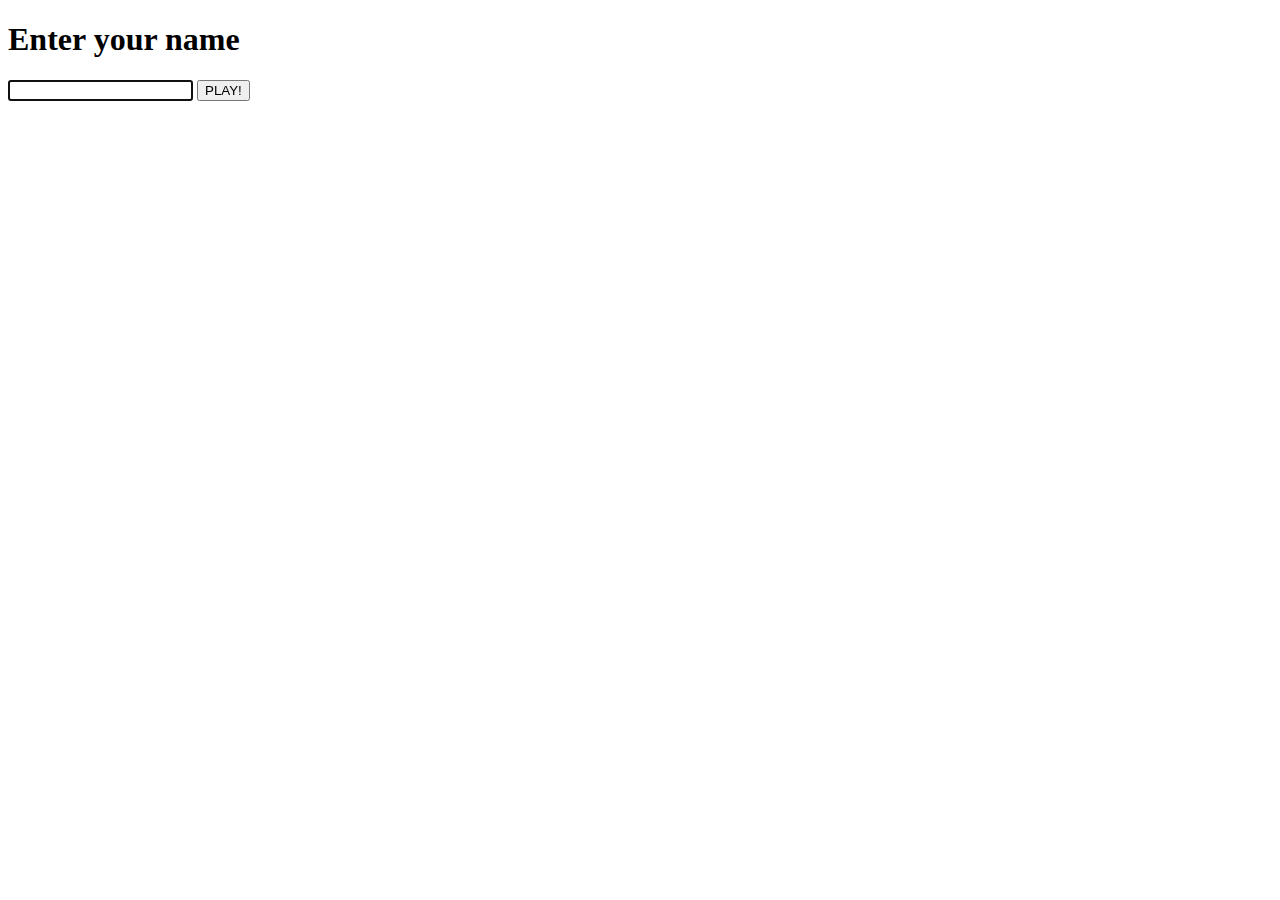
==== TresEnRaya-main/target/classes/static/index.html @ 42fbc5c9 "He cambiado el idioma a Español." ====
<!DOCTYPE html>
<html lang="en">
<head>
<meta charset="utf-8">
<meta http-equiv="X-UA-Compatible" content="IE=edge">
<meta name="viewport" content="width=device-width, initial-scale=1.0">
<title></title>
<link rel="stylesheet" href="/css/bootstrap.min.css">
<link rel="stylesheet" href="/css/style.css">
</head>
<body>


	<div class="container">
		<div class="row">
			<div class="col-sm-3 col-sm-offset-3 scoreBoard">
				<h1>
					<span id="p1Score"></span>
				</h1>
			</div>
			<div class="col-sm-3 scoreBoard">
				<h1 class="text-right">
					<span id="p2Score"></span>
				</h1>
			</div>
		</div>
		<div class="row">
			<div class="col-sm-6 col-sm-offset-3" id="joinForm">
				<h1 class="text-center colorDark">Enter your name</h1>
				<div class="panel panel-danger">
					<div class="panel-body">
						<div class="input-group">
							<input class="form-control input-lg" id="nickname"
								autofocus="autofocus" /><span class="input-group-btn">
								<button class="btn btn-lg btn-danger" id="startBtn">PLAY!</button>
							</span>
						</div>
					</div>
				</div>
			</div>
			<div class="col-sm-6 col-sm-offset-3" id="gameBoard"></div>
		</div>
	</div>

	<script src="/js/Board.js"></script>
	<script src="/js/app.js"></script>

</body>
</html>
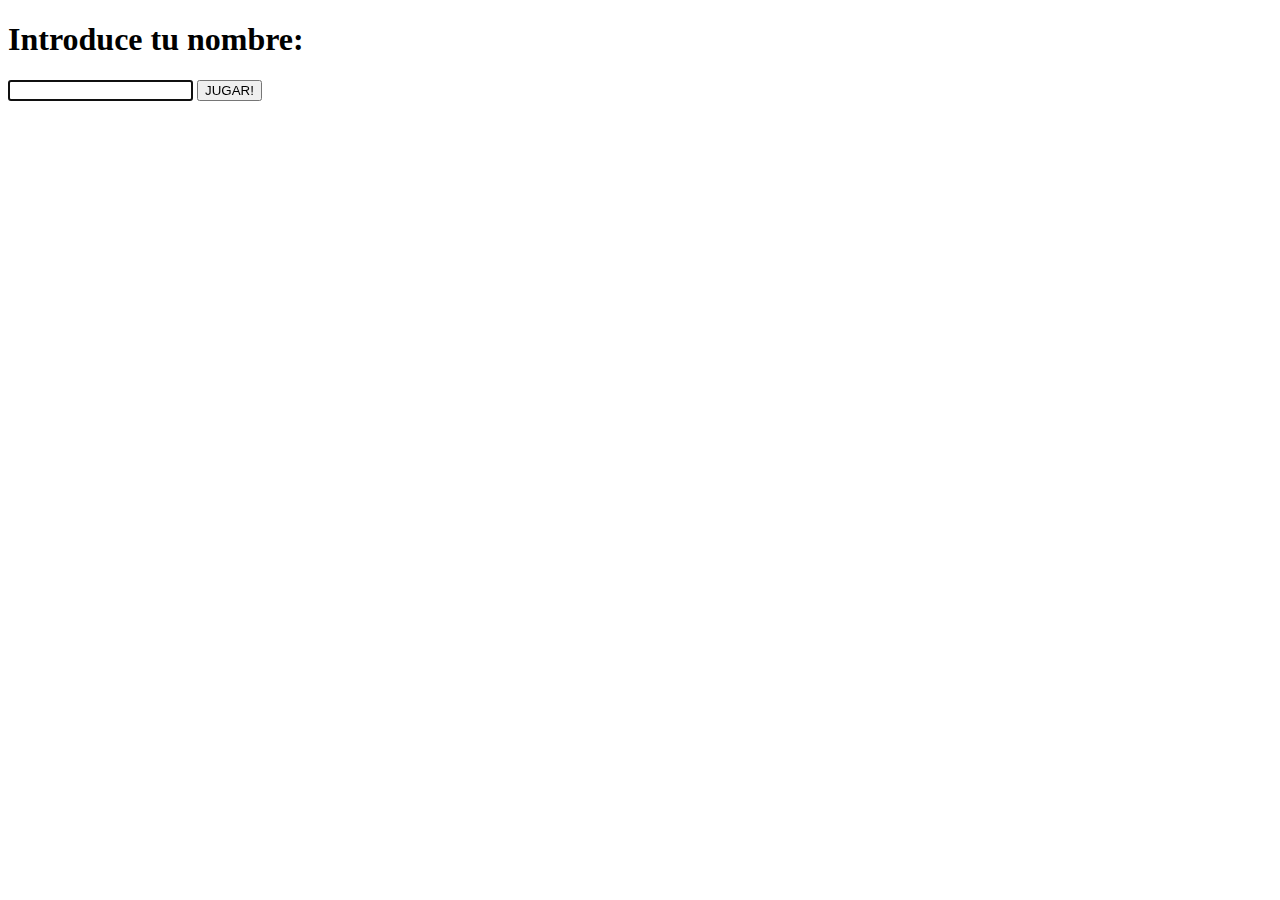
==== commit 1899dac2: "Versión en Español." ====
--- a/TresEnRaya-main/target/classes/static/index.html
+++ b/TresEnRaya-main/target/classes/static/index.html
@@ -26,13 +26,13 @@
 		</div>
 		<div class="row">
 			<div class="col-sm-6 col-sm-offset-3" id="joinForm">
-				<h1 class="text-center colorDark">Enter your name</h1>
+				<h1 class="text-center colorDark">Introduce tu nombre:</h1>
 				<div class="panel panel-danger">
 					<div class="panel-body">
 						<div class="input-group">
 							<input class="form-control input-lg" id="nickname"
 								autofocus="autofocus" /><span class="input-group-btn">
-								<button class="btn btn-lg btn-danger" id="startBtn">PLAY!</button>
+								<button class="btn btn-lg btn-danger" id="startBtn">JUGAR!</button>
 							</span>
 						</div>
 					</div>
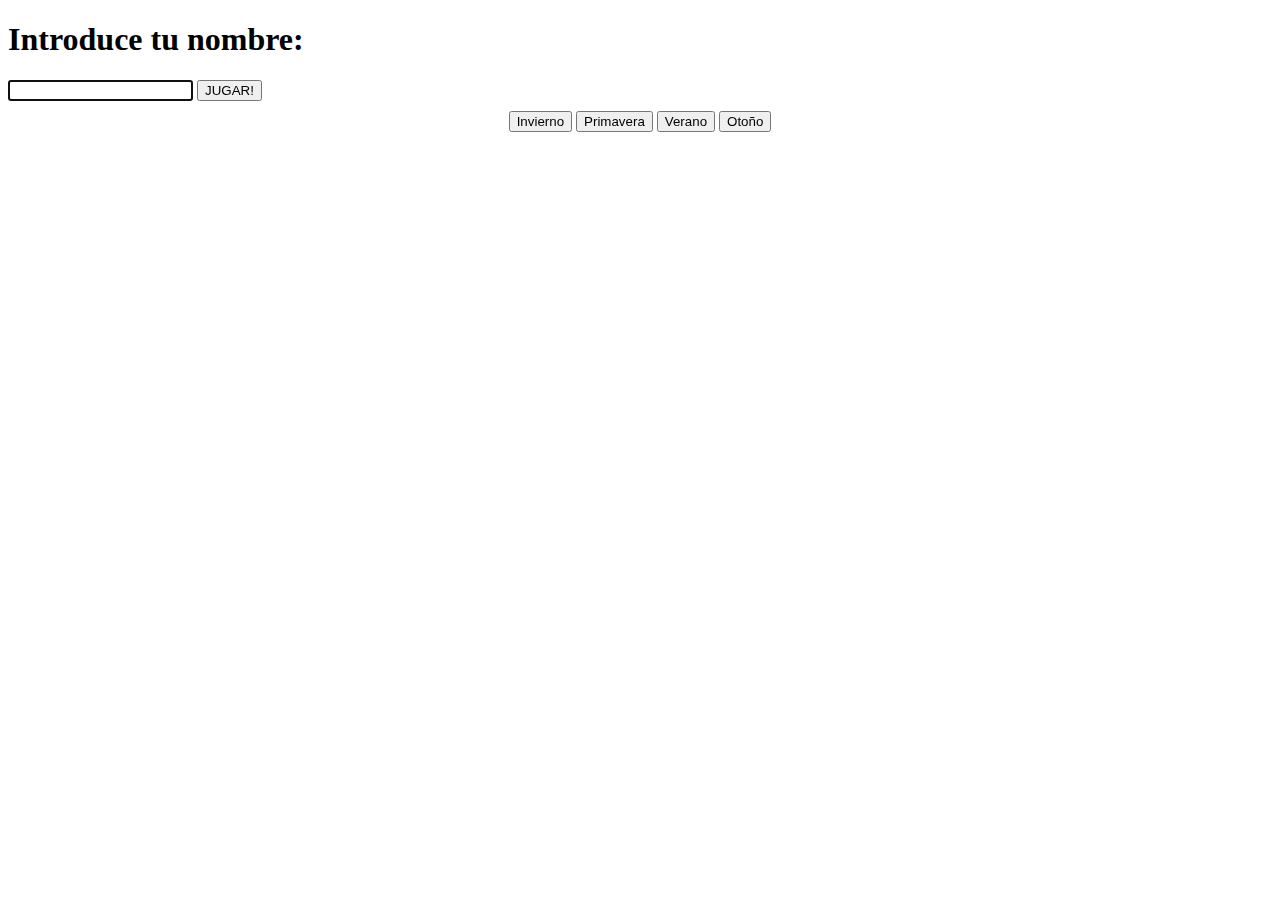
==== commit 9ed43b78: "Con esta actualización he añadido 4 botones para cambiar el fondo de pantalla." ====
--- a/TresEnRaya-main/target/classes/static/index.html
+++ b/TresEnRaya-main/target/classes/static/index.html
@@ -1,13 +1,15 @@
 <!DOCTYPE html>
 <html lang="en">
+
 <head>
-<meta charset="utf-8">
-<meta http-equiv="X-UA-Compatible" content="IE=edge">
-<meta name="viewport" content="width=device-width, initial-scale=1.0">
-<title></title>
-<link rel="stylesheet" href="/css/bootstrap.min.css">
-<link rel="stylesheet" href="/css/style.css">
+	<meta charset="utf-8">
+	<meta http-equiv="X-UA-Compatible" content="IE=edge">
+	<meta name="viewport" content="width=device-width, initial-scale=1.0">
+	<title></title>
+	<link rel="stylesheet" href="/css/bootstrap.min.css">
+	<link rel="stylesheet" href="/css/style.css">
 </head>
+
 <body>
 
 
@@ -30,10 +32,44 @@
 				<div class="panel panel-danger">
 					<div class="panel-body">
 						<div class="input-group">
-							<input class="form-control input-lg" id="nickname"
-								autofocus="autofocus" /><span class="input-group-btn">
+							<input class="form-control input-lg" id="nickname" autofocus="autofocus" /><span
+								class="input-group-btn">
 								<button class="btn btn-lg btn-danger" id="startBtn">JUGAR!</button>
 							</span>
+						</div>
+						<div style="text-align: center; margin-top: 10px;">
+							<button class="btn btn-primary rounded-pill px-3" id="winter">Invierno</button>
+							<script>
+								document.getElementById('winter').addEventListener('click', function () {
+									document.body.style.backgroundImage = 'url(/Img/invierno.gif)';
+									document.body.style.backgroundRepeat = 'no-repeat';
+									document.body.style.backgroundSize = 'cover';
+								});
+							</script>
+							<button class="btn btn-primary rounded-pill px-3" id="spring">Primavera</button>
+							<script>
+								document.getElementById('spring').addEventListener('click', function () {
+									document.body.style.backgroundImage = 'url(/Img/primavera.gif)';
+									document.body.style.backgroundRepeat = 'no-repeat';
+									document.body.style.backgroundSize = 'cover';
+								});
+							</script>
+							<button class="btn btn-primary rounded-pill px-3" id="summer">Verano</button>
+							<script>
+								document.getElementById('summer').addEventListener('click', function () {
+									document.body.style.backgroundImage = 'url(/Img/verano.gif)';
+									document.body.style.backgroundRepeat = 'no-repeat';
+									document.body.style.backgroundSize = 'cover';
+								});
+							</script>
+							<button class="btn btn-primary rounded-pill px-3" id="fall">Otoño</button>
+							<script>
+								document.getElementById('fall').addEventListener('click', function () {
+									document.body.style.backgroundImage = 'url(/Img/otoño.gif)';
+									document.body.style.backgroundRepeat = 'no-repeat';
+									document.body.style.backgroundSize = 'cover';
+								});
+							</script>
 						</div>
 					</div>
 				</div>
@@ -46,5 +82,5 @@
 	<script src="/js/app.js"></script>
 
 </body>
-</html>
 
+</html>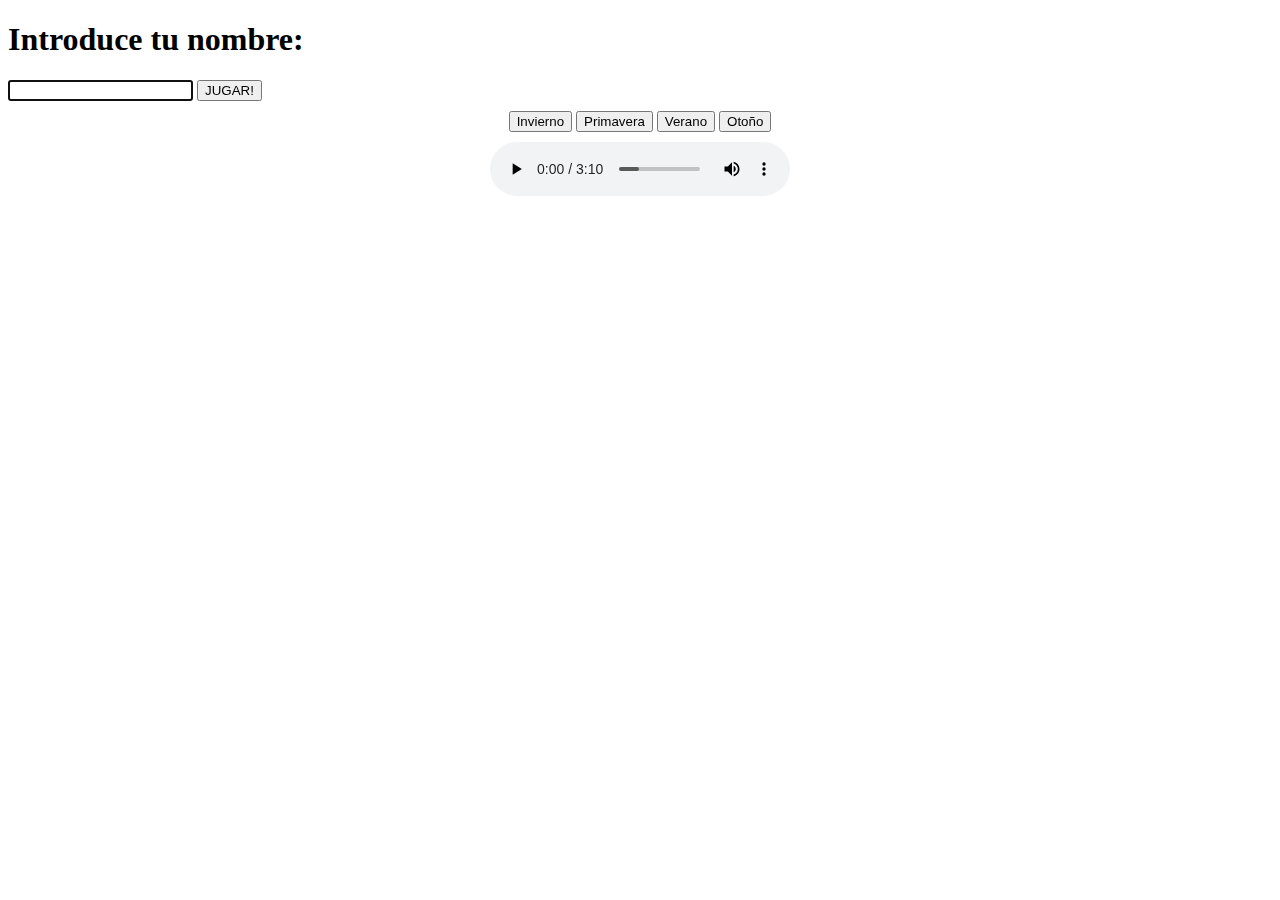
==== commit b1b462d3: "Banda sonora añadida al juego + botón" ====
--- a/TresEnRaya-main/target/classes/static/index.html
+++ b/TresEnRaya-main/target/classes/static/index.html
@@ -71,6 +71,11 @@
 								});
 							</script>
 						</div>
+						<div style="text-align: center; margin-top: 10px;">
+							<audio controls>
+								<source src="music/8bit_song.mp3" type="audio/mp3">
+							</audio>
+						</div>
 					</div>
 				</div>
 			</div>
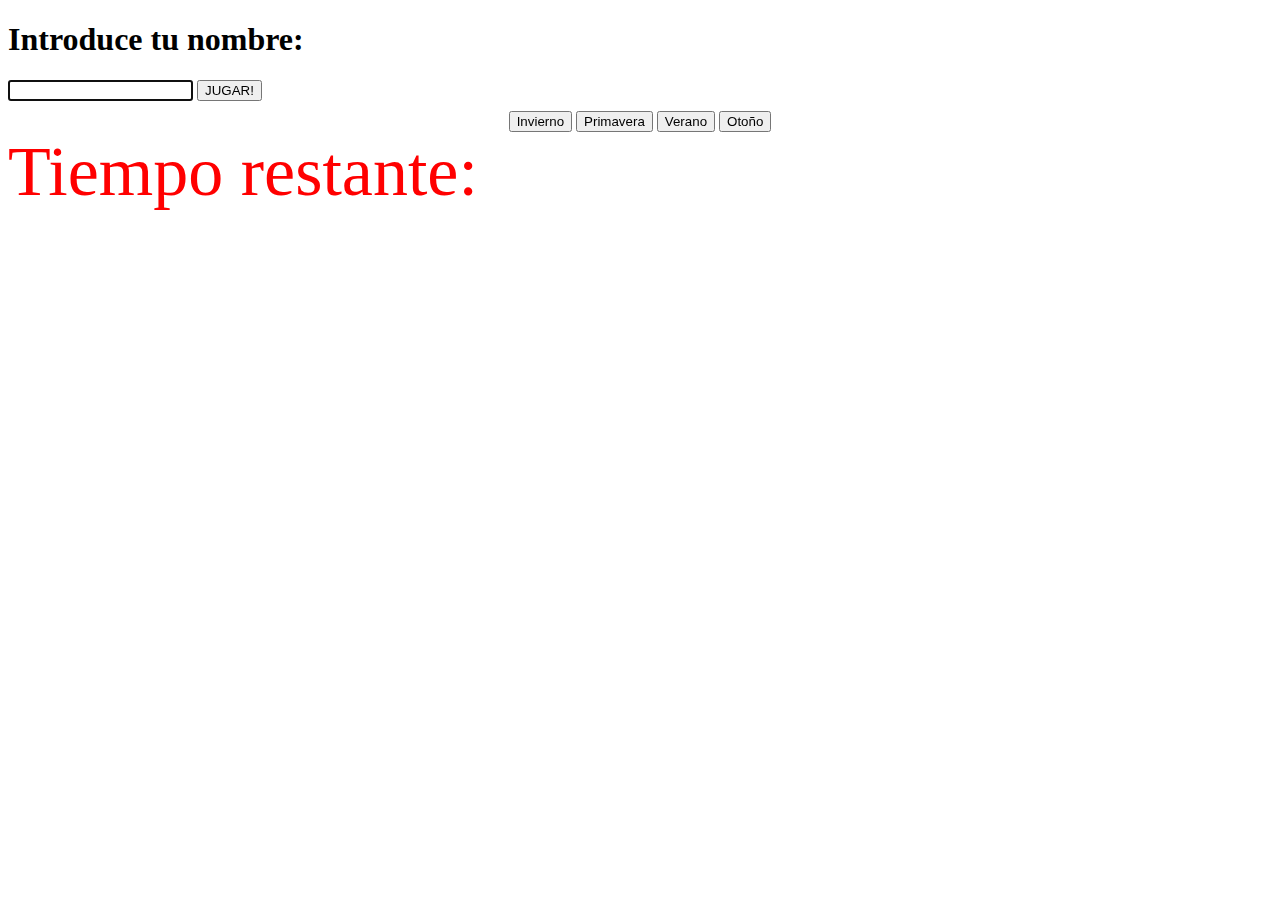
==== commit 8eed7455: "Temporizador" ====
--- a/TresEnRaya-main/target/classes/static/index.html
+++ b/TresEnRaya-main/target/classes/static/index.html
@@ -71,18 +71,14 @@
 								});
 							</script>
 						</div>
-						<div style="text-align: center; margin-top: 10px;">
-							<audio controls>
-								<source src="music/8bit_song.mp3" type="audio/mp3">
-							</audio>
-						</div>
 					</div>
 				</div>
 			</div>
+			<div style="color: red; font-size: 70px;" id="timer">Tiempo restante: <span id="countdown"></span></div>
 			<div class="col-sm-6 col-sm-offset-3" id="gameBoard"></div>
 		</div>
 	</div>
-
+    <script src="/js/timer.js"></script>
 	<script src="/js/Board.js"></script>
 	<script src="/js/app.js"></script>
 
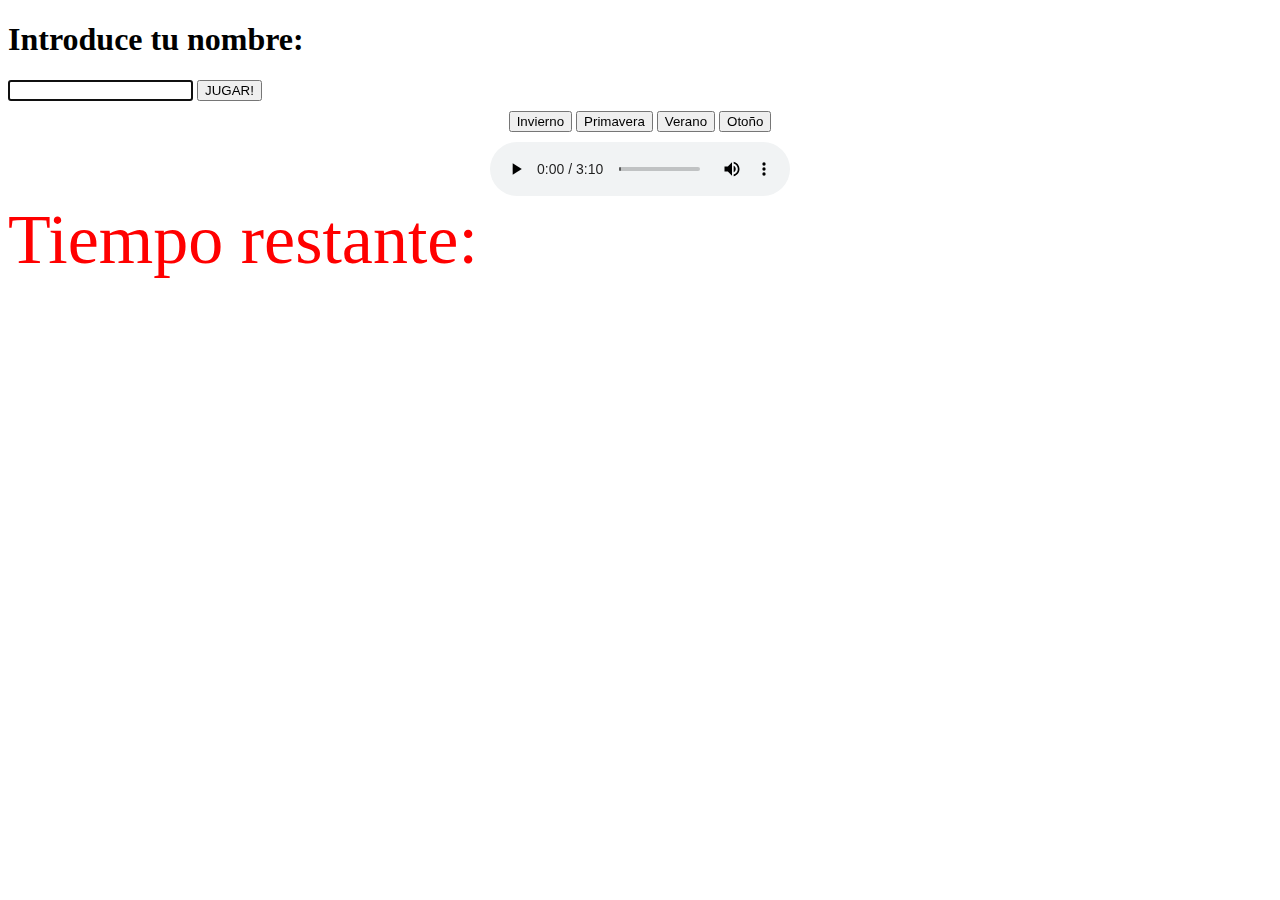
==== commit 474419da: "Actualización Música 2.0" ====
--- a/TresEnRaya-main/target/classes/static/index.html
+++ b/TresEnRaya-main/target/classes/static/index.html
@@ -71,6 +71,11 @@
 								});
 							</script>
 						</div>
+						<div style="text-align: center; margin-top: 10px;">
+						<audio controls>
+						<source src="music/8bit_song.mp3" type="audio/mp3">	
+						</audio>
+						</div>
 					</div>
 				</div>
 			</div>
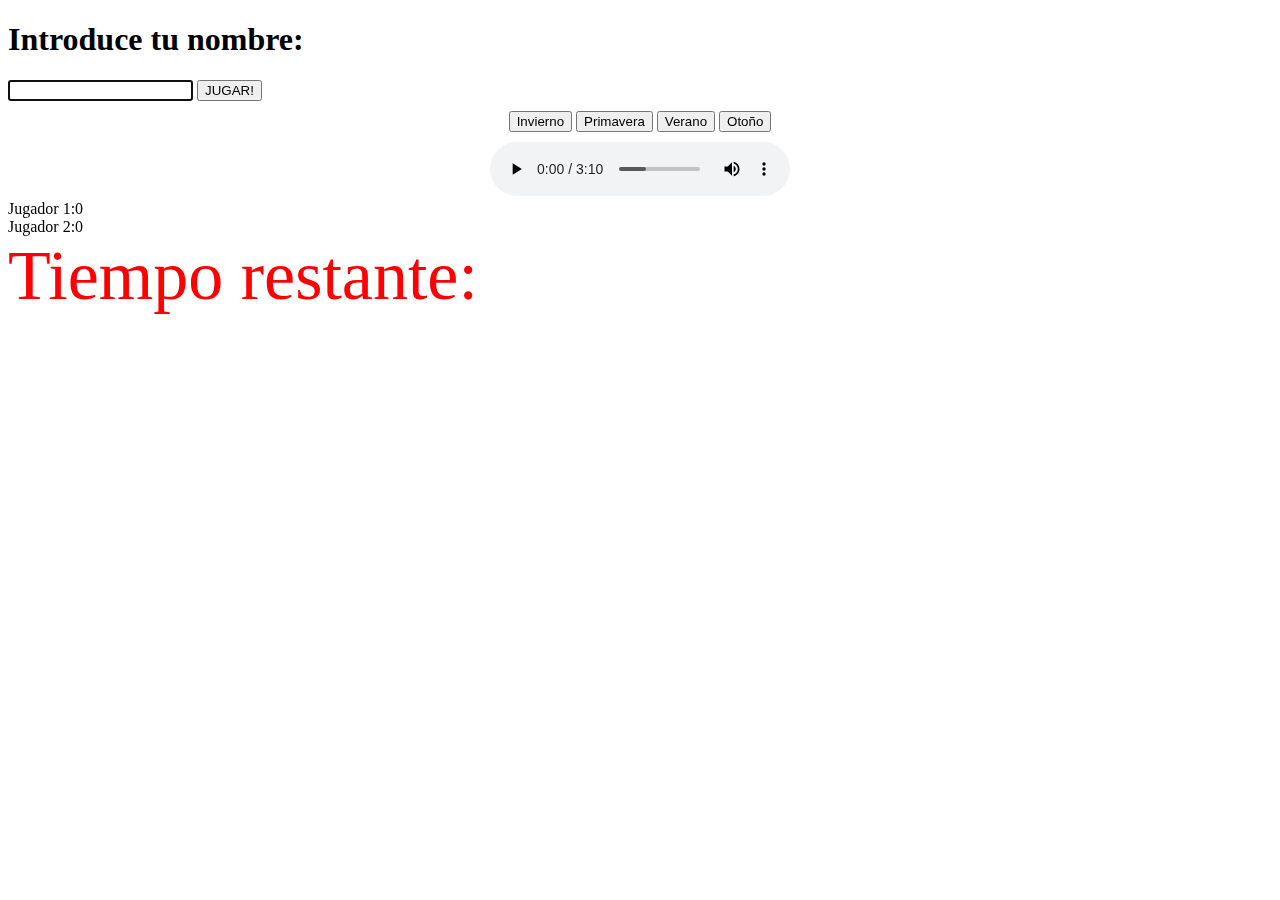
==== commit e4b74056: "Añadí un score para cada jugador" ====
--- a/TresEnRaya-main/target/classes/static/index.html
+++ b/TresEnRaya-main/target/classes/static/index.html
@@ -76,9 +76,16 @@
 						<source src="music/8bit_song.mp3" type="audio/mp3">	
 						</audio>
 						</div>
+
 					</div>
 				</div>
 			</div>
+
+<div class="contenedor_scores">
+	<span>Jugador 1:</span><span id="score1">0</span> <br><span>Jugador 2:</span><span id="score2">0</span>
+
+</div>
+
 			<div style="color: red; font-size: 70px;" id="timer">Tiempo restante: <span id="countdown"></span></div>
 			<div class="col-sm-6 col-sm-offset-3" id="gameBoard"></div>
 		</div>
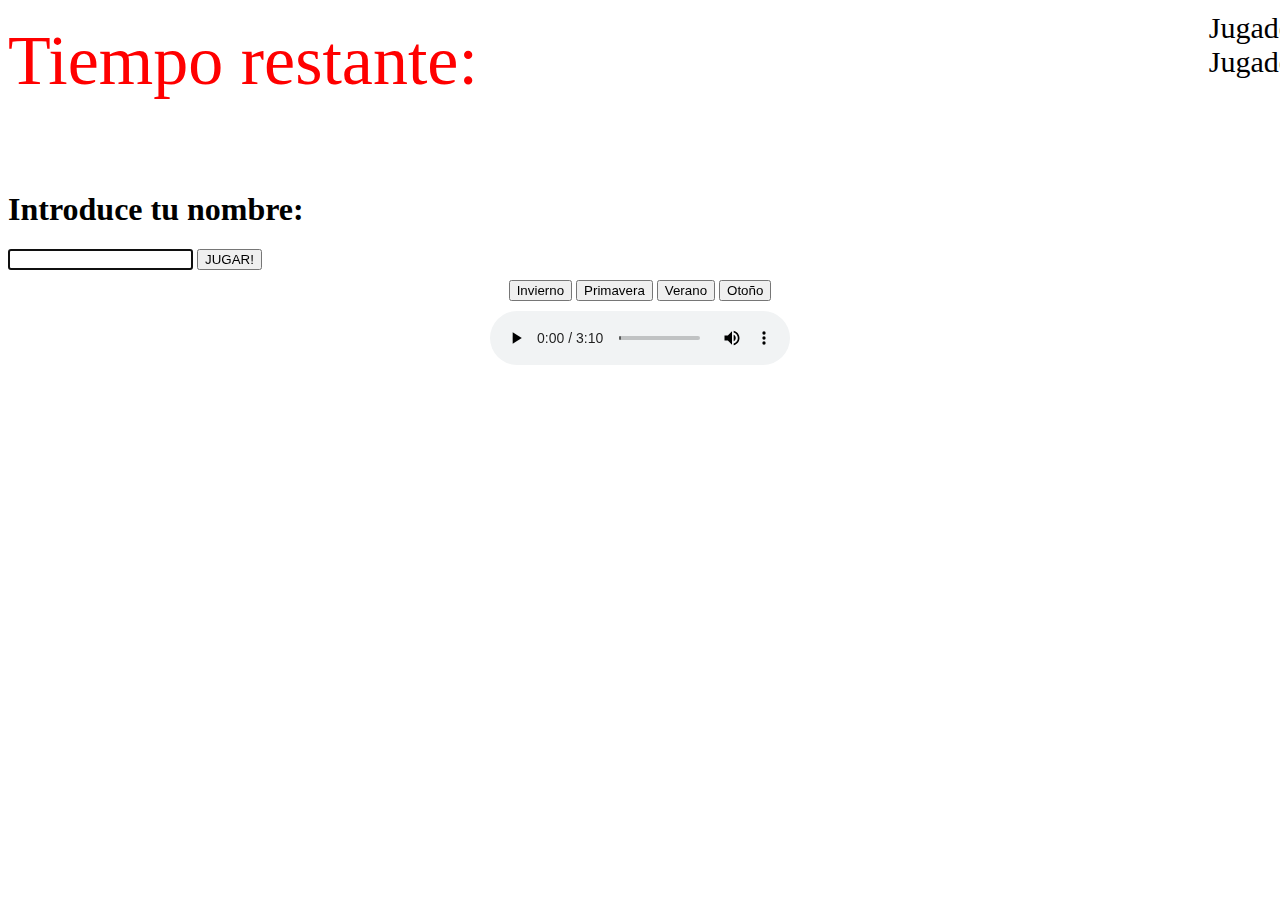
==== commit ad67c1ef: "Versión final del juego." ====
--- a/TresEnRaya-main/target/classes/static/index.html
+++ b/TresEnRaya-main/target/classes/static/index.html
@@ -25,6 +25,14 @@
 					<span id="p2Score"></span>
 				</h1>
 			</div>
+
+		</div>
+		<div class="d-flex">
+			<div style="color: red;font-size: 70px;" id="timer">Tiempo restante:<span id="countdown"></span></div>
+		</div>
+		<div style="position:relative; z-index:1; left:95%; top: -90px; ; font-size: 30px;">
+			<span>Jugador 1: </span><span id="score1">0</span> <br>
+			<span>Jugador 2: </span><span id="score2">0</span>
 		</div>
 		<div class="row">
 			<div class="col-sm-6 col-sm-offset-3" id="joinForm">
@@ -39,58 +47,24 @@
 						</div>
 						<div style="text-align: center; margin-top: 10px;">
 							<button class="btn btn-primary rounded-pill px-3" id="winter">Invierno</button>
-							<script>
-								document.getElementById('winter').addEventListener('click', function () {
-									document.body.style.backgroundImage = 'url(/Img/invierno.gif)';
-									document.body.style.backgroundRepeat = 'no-repeat';
-									document.body.style.backgroundSize = 'cover';
-								});
-							</script>
 							<button class="btn btn-primary rounded-pill px-3" id="spring">Primavera</button>
-							<script>
-								document.getElementById('spring').addEventListener('click', function () {
-									document.body.style.backgroundImage = 'url(/Img/primavera.gif)';
-									document.body.style.backgroundRepeat = 'no-repeat';
-									document.body.style.backgroundSize = 'cover';
-								});
-							</script>
 							<button class="btn btn-primary rounded-pill px-3" id="summer">Verano</button>
-							<script>
-								document.getElementById('summer').addEventListener('click', function () {
-									document.body.style.backgroundImage = 'url(/Img/verano.gif)';
-									document.body.style.backgroundRepeat = 'no-repeat';
-									document.body.style.backgroundSize = 'cover';
-								});
-							</script>
 							<button class="btn btn-primary rounded-pill px-3" id="fall">Otoño</button>
-							<script>
-								document.getElementById('fall').addEventListener('click', function () {
-									document.body.style.backgroundImage = 'url(/Img/otoño.gif)';
-									document.body.style.backgroundRepeat = 'no-repeat';
-									document.body.style.backgroundSize = 'cover';
-								});
-							</script>
 						</div>
 						<div style="text-align: center; margin-top: 10px;">
-						<audio controls>
-						<source src="music/8bit_song.mp3" type="audio/mp3">	
-						</audio>
+							<audio controls>
+								<source src="music/8bit_song.mp3" type="audio/mp3">
+							</audio>
 						</div>
 
 					</div>
 				</div>
 			</div>
-
-<div class="contenedor_scores">
-	<span>Jugador 1:</span><span id="score1">0</span> <br><span>Jugador 2:</span><span id="score2">0</span>
-
-</div>
-
-			<div style="color: red; font-size: 70px;" id="timer">Tiempo restante: <span id="countdown"></span></div>
-			<div class="col-sm-6 col-sm-offset-3" id="gameBoard"></div>
+			<div class="col-sm-6 col-sm-offset-3" id="gameBoard">
+			</div>
 		</div>
 	</div>
-    <script src="/js/timer.js"></script>
+	<script src="/js/timer.js"></script>
 	<script src="/js/Board.js"></script>
 	<script src="/js/app.js"></script>
 
